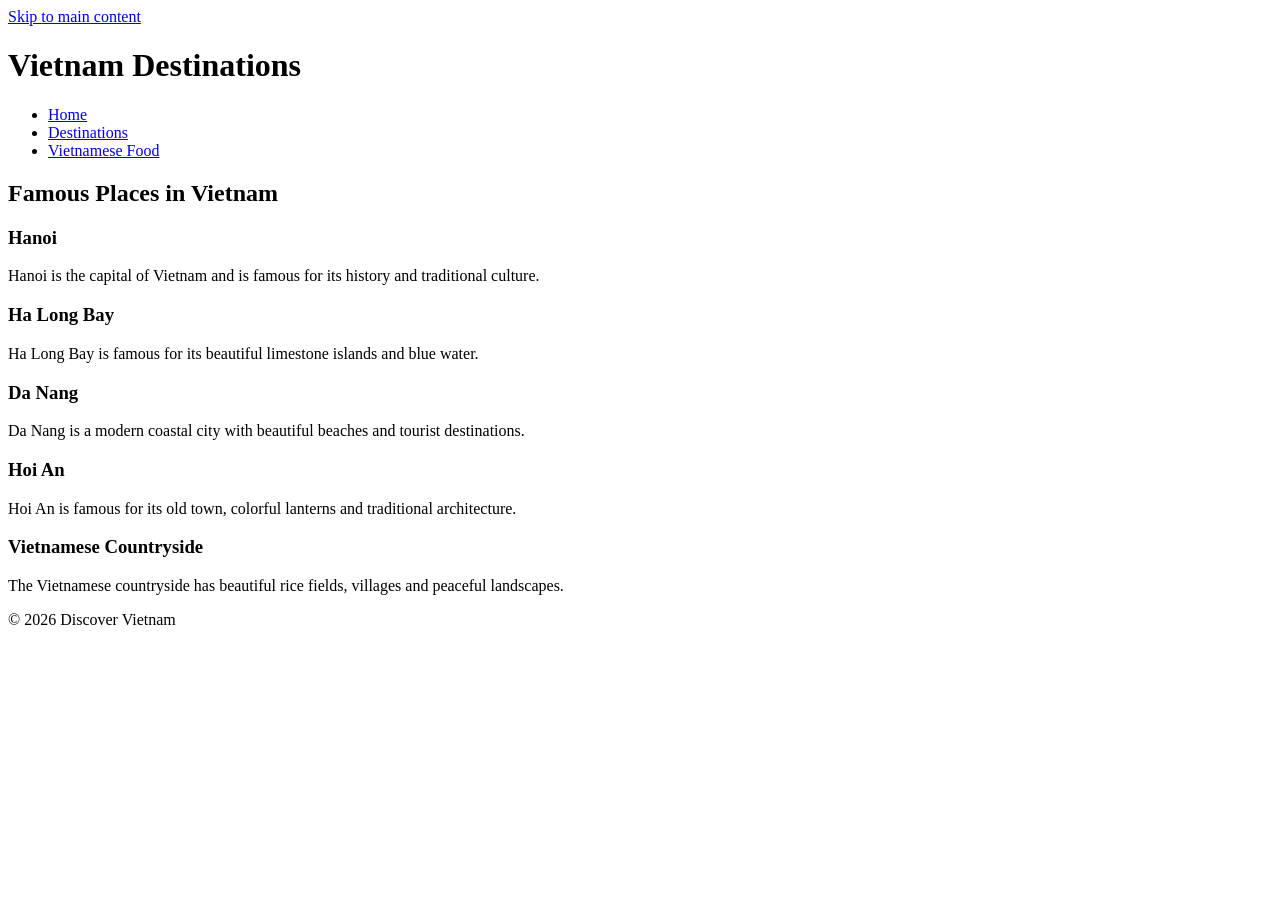
==== destinations.html @ 3e4ac766 "Add destinations.html for Vietnam travel information" ====
<!DOCTYPE html>
<html lang="en">

<head>
    <meta charset="UTF-8">
    <meta name="viewport" content="width=device-width, initial-scale=1.0">
    <title>Vietnam Destinations</title>
</head>

<body>

    <a href="#main-content">Skip to main content</a>

    <header>
        <h1>Vietnam Destinations</h1>

        <nav>
            <ul>
                <li><a href="index.html">Home</a></li>
                <li><a href="destinations.html">Destinations</a></li>
                <li><a href="food.html">Vietnamese Food</a></li>
            </ul>
        </nav>
    </header>

    <main id="main-content">

        <h2>Famous Places in Vietnam</h2>

        <article>
            <h3>Hanoi</h3>
            <p>
                Hanoi is the capital of Vietnam and is famous for
                its history and traditional culture.
            </p>
        </article>

        <article>
            <h3>Ha Long Bay</h3>
            <p>
                Ha Long Bay is famous for its beautiful limestone
                islands and blue water.
            </p>
        </article>

        <article>
            <h3>Da Nang</h3>
            <p>
                Da Nang is a modern coastal city with beautiful
                beaches and tourist destinations.
            </p>
        </article>

        <article>
            <h3>Hoi An</h3>
            <p>
                Hoi An is famous for its old town, colorful lanterns
                and traditional architecture.
            </p>
        </article>

        <article>
            <h3>Vietnamese Countryside</h3>
            <p>
                The Vietnamese countryside has beautiful rice fields,
                villages and peaceful landscapes.
            </p>
        </article>

    </main>

    <footer>
        <p>&copy; 2026 Discover Vietnam</p>
    </footer>

</body>

</html>
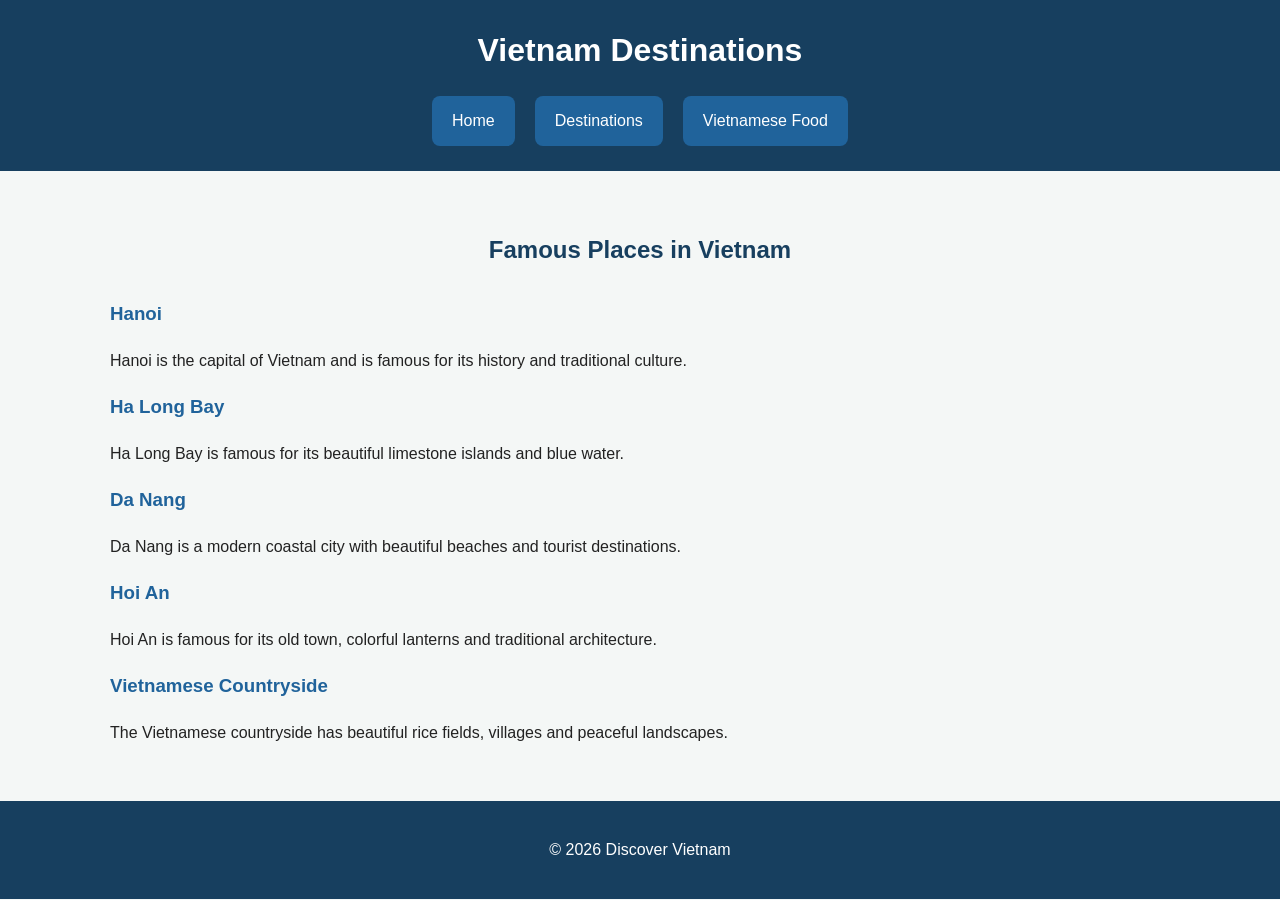
==== commit 3259a340: "Update destinations.html" ====
--- a/destinations.html
+++ b/destinations.html
@@ -5,11 +5,12 @@
     <meta charset="UTF-8">
     <meta name="viewport" content="width=device-width, initial-scale=1.0">
     <title>Vietnam Destinations</title>
+    <link rel="stylesheet" href="css/style.css">
 </head>
 
 <body>
 
-    <a href="#main-content">Skip to main content</a>
+    <a class="skip-link" href="#main-content">Skip to main content</a>
 
     <header>
         <h1>Vietnam Destinations</h1>
--- a/css/style.css
+++ b/css/style.css
@@ -0,0 +1,170 @@
+* {
+    box-sizing: border-box;
+}
+
+body {
+    margin: 0;
+    font-family: Arial, sans-serif;
+    background-color: #f4f7f6;
+    color: #222;
+    line-height: 1.6;
+}
+
+header {
+    background-color: #173f5f;
+    color: white;
+    padding: 25px;
+    text-align: center;
+}
+
+header h1 {
+    margin: 0 0 20px;
+}
+
+/* Navigation - FLEX */
+nav ul {
+    display: flex;
+    justify-content: center;
+    align-items: center;
+    gap: 20px;
+    list-style: none;
+    padding: 0;
+    margin: 0;
+}
+
+nav a {
+    display: block;
+    color: white;
+    text-decoration: none;
+    background-color: #20639b;
+    padding: 12px 20px;
+    border-radius: 8px;
+    transition: transform 0.3s ease, background-color 0.3s ease;
+}
+
+/* HOVER */
+nav a:hover {
+    background-color: #3caea3;
+    transform: translateY(-4px);
+}
+
+nav a:focus {
+    outline: 3px solid #f6d55c;
+}
+
+/* SKIP LINK */
+.skip-link {
+    position: absolute;
+    top: -50px;
+    left: 10px;
+    background-color: #000;
+    color: white;
+    padding: 10px 15px;
+    text-decoration: none;
+    border-radius: 5px;
+    z-index: 100;
+}
+
+.skip-link:focus {
+    top: 10px;
+}
+
+main {
+    max-width: 1100px;
+    margin: 0 auto;
+    padding: 40px 20px;
+}
+
+h2 {
+    text-align: center;
+    color: #173f5f;
+    margin-bottom: 30px;
+}
+
+h3 {
+    color: #20639b;
+}
+
+/* GRID */
+.destination-grid {
+    display: grid;
+    grid-template-columns: repeat(2, 1fr);
+    gap: 25px;
+}
+
+.destination-grid article {
+    background-color: white;
+    padding: 20px;
+    border-radius: 15px;
+    box-shadow: 0 4px 10px rgba(0, 0, 0, 0.1);
+    transition: transform 0.3s ease;
+}
+
+.destination-grid article:hover {
+    transform: translateY(-8px);
+}
+
+/* IMAGE BOX MODEL */
+img {
+    max-width: 100%;
+    height: auto;
+    display: block;
+    border: 5px solid #20639b;
+    padding: 6px;
+    border-radius: 15px;
+}
+
+/* NTH-CHILD */
+.destination-grid article:nth-child(odd) img {
+    border-radius: 30px 5px 30px 5px;
+}
+
+.destination-grid article:nth-child(even) img {
+    border-radius: 5px 30px 5px 30px;
+}
+
+/* FLEX FOOD */
+.food-container {
+    display: flex;
+    gap: 30px;
+    justify-content: center;
+}
+
+.food-container article {
+    width: 45%;
+    background-color: white;
+    padding: 20px;
+    border-radius: 15px;
+}
+
+.food-container article:hover {
+    transform: scale(1.03);
+    transition: transform 0.3s ease;
+}
+
+footer {
+    background-color: #173f5f;
+    color: white;
+    text-align: center;
+    padding: 20px;
+}
+
+/* MOBILE */
+@media (max-width: 700px) {
+
+    nav ul {
+        flex-direction: column;
+    }
+
+    .destination-grid {
+        grid-template-columns: 1fr;
+    }
+
+    .food-container {
+        flex-direction: column;
+    }
+
+    .food-container article {
+        width: 100%;
+    }
+}
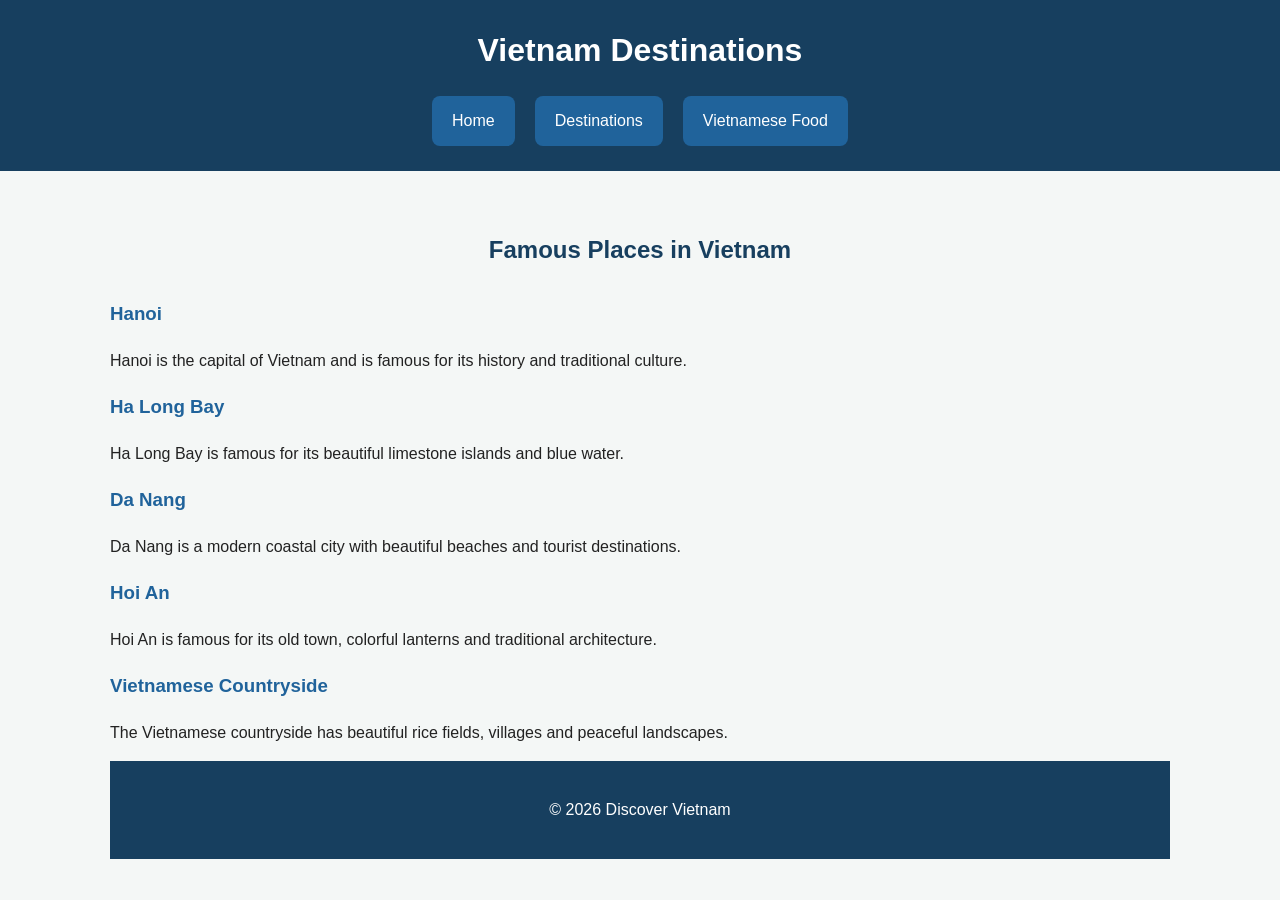
==== commit e91ecf64: "Update destinations.html" ====
--- a/destinations.html
+++ b/destinations.html
@@ -4,8 +4,8 @@
 <head>
     <meta charset="UTF-8">
     <meta name="viewport" content="width=device-width, initial-scale=1.0">
-    <title>Vietnam Destinations</title>
-    <link rel="stylesheet" href="css/style.css">
+   <title>Vietnam Destinations</title>
+   <link rel="stylesheet" href="css/style.css">
 </head>
 
 <body>
@@ -68,7 +68,7 @@
             </p>
         </article>
 
-    </main>
+    </div>
 
     <footer>
         <p>&copy; 2026 Discover Vietnam</p>
